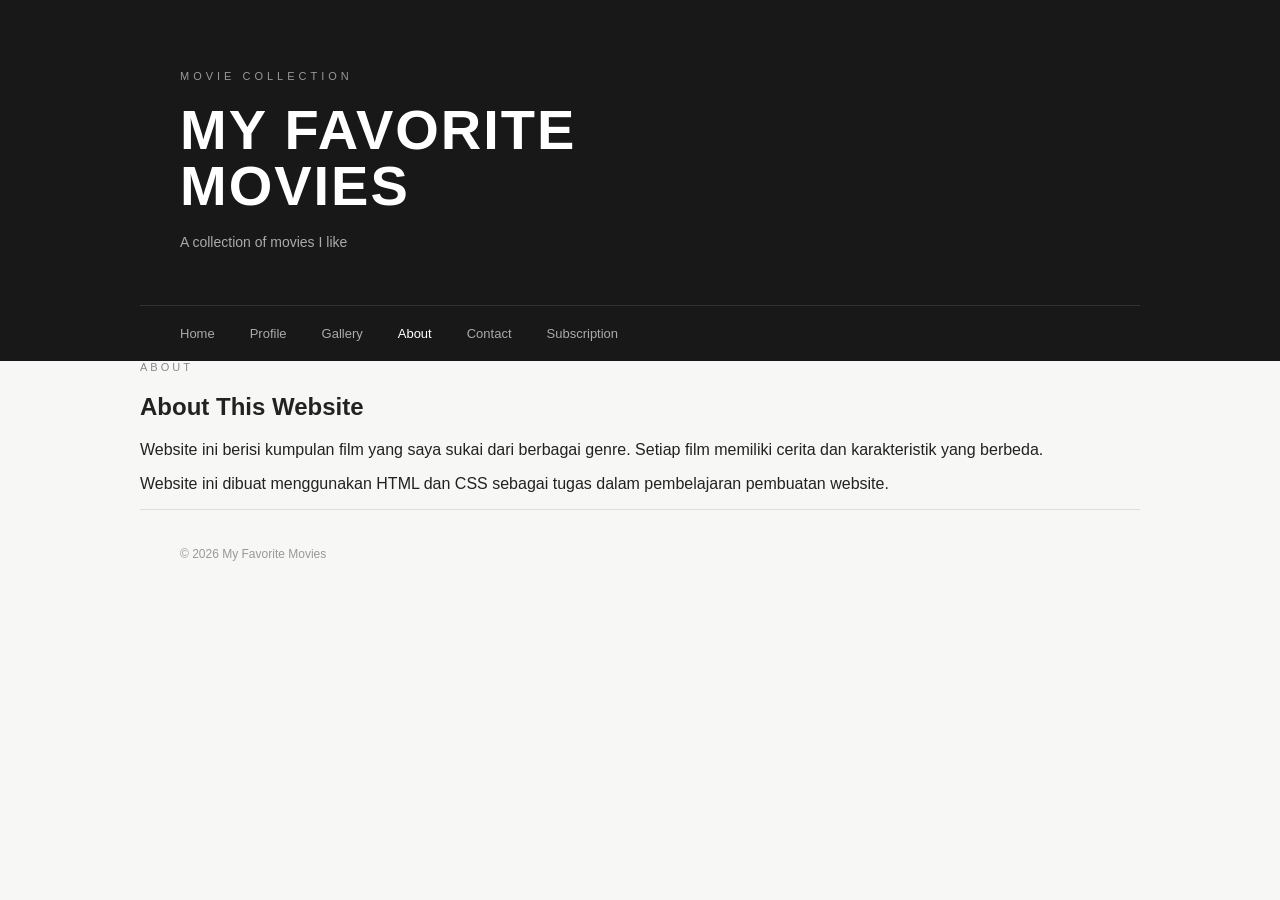
==== About.html @ 1c684820 "Add files via upload" ====
<!DOCTYPE html>
<html lang="id">
<head>
    <meta charset="UTF-8">
    <meta name="viewport" content="width=device-width, initial-scale=1.0">
    <title>About - My Favorite Movies</title>
    <link rel="stylesheet" href="style.css">
</head>

<body>

    <header>

        <div class="header-content">
            <p class="small-title">MOVIE COLLECTION</p>

            <h1>MY FAVORITE<br>MOVIES</h1>

            <p class="subtitle">A collection of movies I like</p>
        </div>

        <nav>
            <a href="index.html">Home</a>
            <a href="Profile.html">Profile</a>
            <a href="Gallery.html">Gallery</a>
            <a href="About.html" class="active">About</a>
            <a href="Contact.html">Contact</a>
            <a href="subscription.html">Subscription</a>
        </nav>

    </header>


    <main>

        <section class="about-page">

            <p class="section-label">ABOUT</p>

            <h2>About This Website</h2>

            <p>
                Website ini berisi kumpulan film yang saya sukai
                dari berbagai genre. Setiap film memiliki cerita
                dan karakteristik yang berbeda.
            </p>

            <p>
                Website ini dibuat menggunakan HTML dan CSS
                sebagai tugas dalam pembelajaran pembuatan website.
            </p>

        </section>

    </main>


    <footer>
        <p>© 2026 My Favorite Movies</p>
    </footer>

</body>
</html>
---- style.css ----
* {
    box-sizing: border-box;
}

body {
    margin: 0;
    background-color: #f7f7f5;
    color: #222222;
    font-family: Arial, sans-serif;
}


/* HEADER */

header {
    background-color: #181818;
    color: white;
}

.header-content {
    width: 1000px;
    margin: auto;
    padding: 70px 40px 55px;
}

.small-title {
    margin: 0 0 20px;
    font-size: 11px;
    letter-spacing: 4px;
    color: #999999;
}

header h1 {
    margin: 0;
    font-size: 56px;
    line-height: 1;
    letter-spacing: 2px;
    font-weight: bold;
}

.subtitle {
    margin: 20px 0 0;
    font-size: 14px;
    color: #aaaaaa;
}


/* NAVIGATION */

nav {
    width: 1000px;
    margin: auto;
    padding: 20px 40px;
    display: flex;
    gap: 35px;
    border-top: 1px solid #333333;
}

nav a {
    color: #aaaaaa;
    text-decoration: none;
    font-size: 13px;
}

nav a:hover,
nav a.active {
    color: white;
}


/* HOME */

main {
    width: 1000px;
    margin: auto;
}


/* WELCOME */

.welcome {
    padding: 90px 40px 70px;
    border-bottom: 1px solid #dddddd;
}

.section-label {
    margin: 0 0 18px;
    font-size: 11px;
    letter-spacing: 3px;
    color: #888888;
}

.welcome h2 {
    margin: 0 0 35px;
    font-size: 38px;
    line-height: 1.2;
    font-weight: normal;
}

.description {
    width: 680px;
    margin: 0 0 20px;
    font-size: 15px;
    line-height: 1.8;
    color: #555555;
}


/* MOVIE INTRO */

.movie-intro {
    display: flex;
    justify-content: space-between;
    align-items: center;
    padding: 55px 40px;
}

.movie-intro h3 {
    margin: 0;
    font-size: 24px;
    font-weight: normal;
}

.movie-intro a {
    padding: 12px 20px;
    border: 1px solid #222222;
    color: #222222;
    text-decoration: none;
    font-size: 13px;
}

.movie-intro a:hover {
    background-color: #222222;
    color: white;
}


/* FOOTER */

footer {
    width: 1000px;
    margin: auto;
    padding: 25px 40px;
    border-top: 1px solid #dddddd;
    color: #999999;
    font-size: 12px;
}
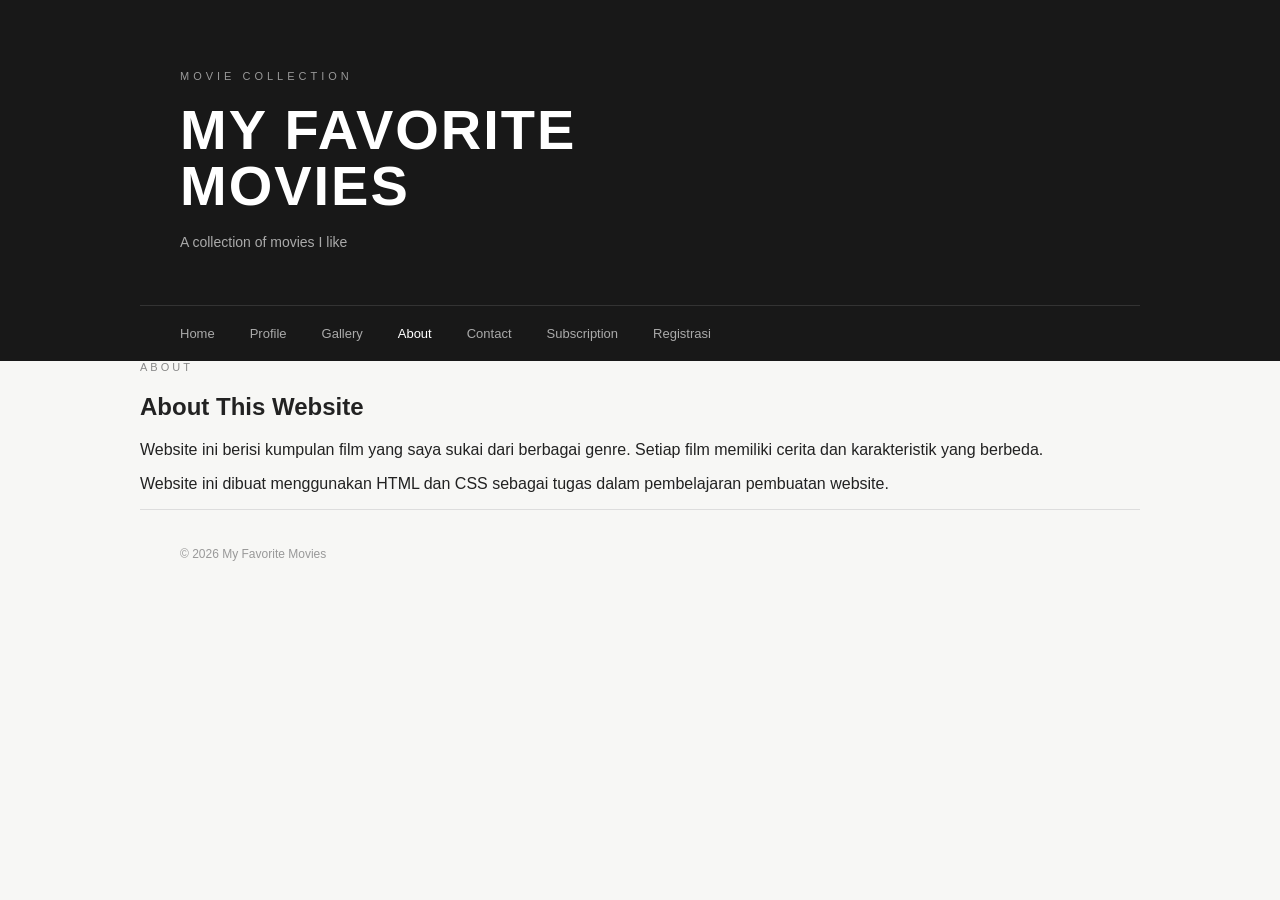
==== commit a3dd2494: "About.html" ====
--- a/About.html
+++ b/About.html
@@ -26,6 +26,7 @@
             <a href="About.html" class="active">About</a>
             <a href="Contact.html">Contact</a>
             <a href="subscription.html">Subscription</a>
+            <a href="registrasi.html">Registrasi</a>
         </nav>
 
     </header>
@@ -60,4 +61,4 @@
     </footer>
 
 </body>
-</html>+</html>
